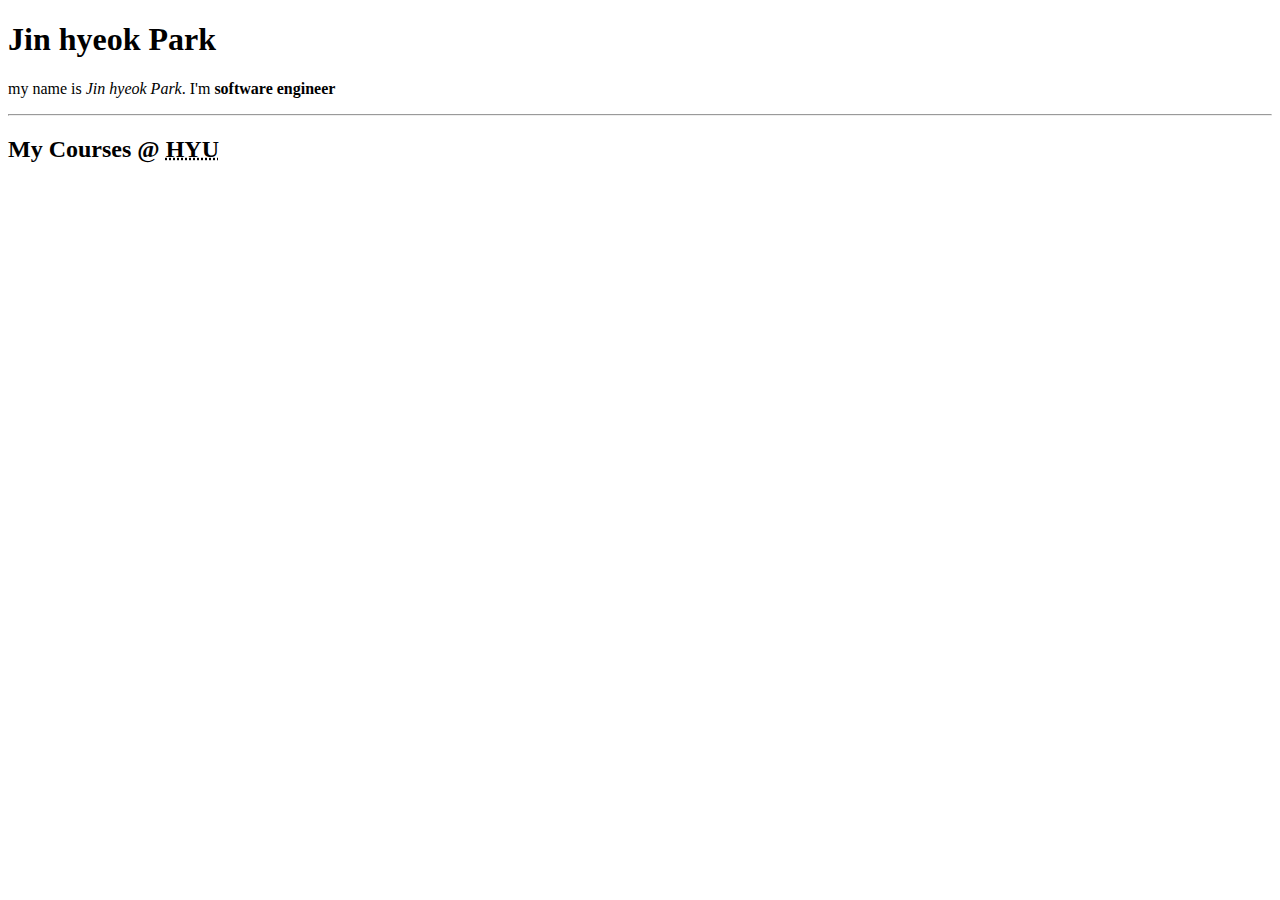
==== lab1/index.html @ 3298d227 "add index.html" ====
<!DOCTYPE html>
<html lang = "ko">
  <head>
    <title>About Jin-hyeok-park!</title>
    <meta charset = "utf-8">
    <link rel="shortcut icon" href="favicon.ico">
		<link rel="icon" href="favicon.ico">
  </head>
  <body>
    <h1>Jin hyeok Park</h1>
    <p>my name is <em>Jin hyeok Park</em>. I'm <strong>software engineer</strong></p>
    <hr />
    <h2>My Courses @ <abbr title = "Hanyang University">HYU</abbr></h2>
  </body>
</html>
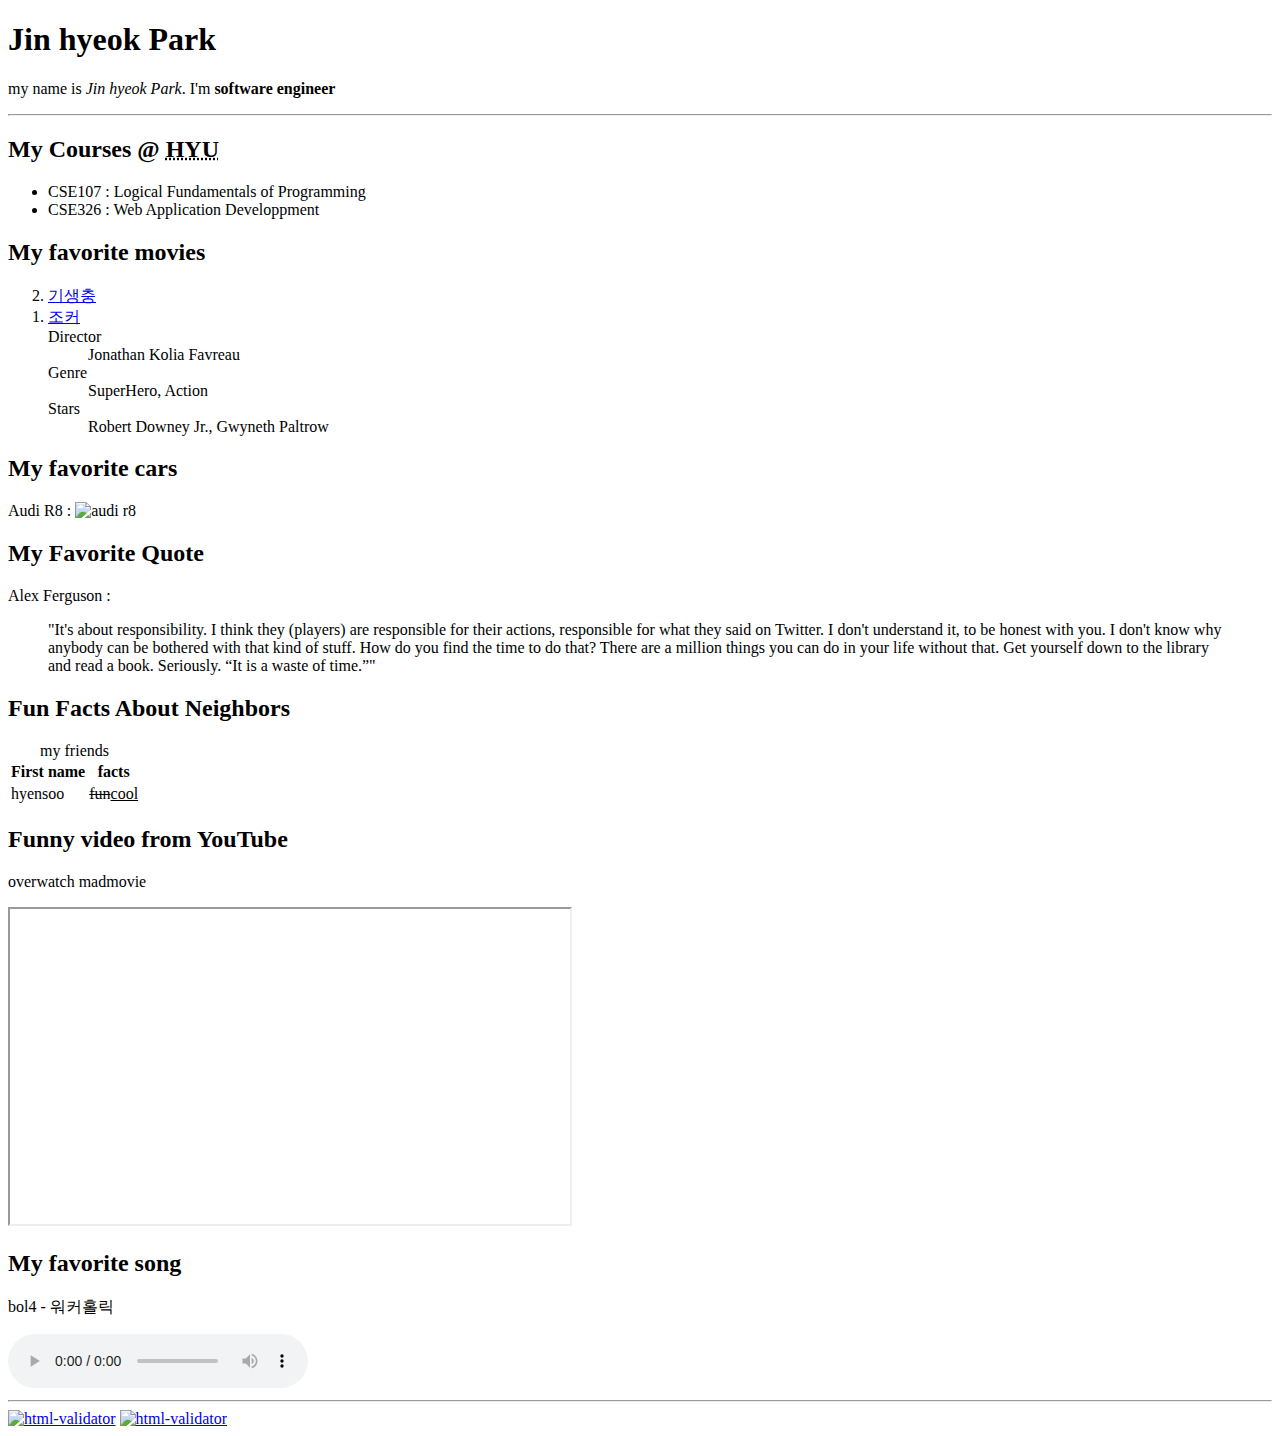
==== commit 10dea471: "lab02" ====
--- a/lab1/index.html
+++ b/lab1/index.html
@@ -5,11 +5,67 @@
     <meta charset = "utf-8">
     <link rel="shortcut icon" href="favicon.ico">
 		<link rel="icon" href="favicon.ico">
+    <link rel = "stylesheet" type="text/css" href="C:\Users\MSI\WebApp\lab02\aboutme.css">
   </head>
   <body>
     <h1>Jin hyeok Park</h1>
     <p>my name is <em>Jin hyeok Park</em>. I'm <strong>software engineer</strong></p>
     <hr />
     <h2>My Courses @ <abbr title = "Hanyang University">HYU</abbr></h2>
+    <ul>
+      <li>CSE107 : Logical Fundamentals of Programming</li>
+      <li>CSE326 : Web Application Developpment</li>
+    </ul>
+
+    <h2>My favorite movies</h2>
+    <ol reversed>
+      <li><a href="https://www.imdb.com/title/tt6751668/?ref_=cs_ov_tt">기생충</a></li>
+      <li><a href="https://www.imdb.com/title/tt6751668/?ref_=cs_ov_tt">조커</a>
+        <dl>
+					<dt>Director</dt> <dd>Jonathan Kolia Favreau</dd>
+					<dt>Genre</dt> <dd>SuperHero, Action</dd>
+					<dt>Stars</dt> <dd>Robert Downey Jr., Gwyneth Paltrow</dd>
+				</dl>
+      </li>
+    </ol>
+
+    <h2>My favorite cars</h2>
+    <p>
+      Audi R8 : <img src = "https://post-phinf.pstatic.net/MjAxODEyMDdfNjkg/MDAxNTQ0MTY2ODQ2MTU1.Z48JntiHM4rhrpqJOheQbhuFqTTXiEbiI4r_FY14Tdog.dtBr9PYBp1ewI4J-3meq-CzFGtqAAQbxxtvVf_U7a8Yg.JPEG/2019-audi-r8-onlocation.jpg?type=w1200" alt="audi r8"/>
+    </p>
+
+    <h2>My Favorite Quote</h2>
+		<p>Alex Ferguson : </p>
+		<blockquote>
+			<p><span class = "pfont">"It's about responsibility.</span>
+				I think they (players) are responsible for their actions, responsible for what they said on Twitter.
+				I don't understand it, to be honest with you. I don't know why anybody can be bothered with that kind of stuff.
+				How do you find the time to do that? There are a million things you can do in your life without that.
+				Get yourself down to the library and read a book.
+				Seriously. <q>It is a waste of time.</q>"</p>
+		</blockquote>
+
+    <h2>Fun Facts About Neighbors</h2>
+    <table>
+      <caption>my friends</caption>
+      <tr><th>First name</th><th>facts</th></tr>
+      <tr><td>hyensoo</td><td><del>fun</del><ins>cool</ins></td></tr>
+    </table>
+
+    <h2>Funny video from YouTube</h2>
+    <p>overwatch madmovie</p>
+    <iframe width="560" height="315" src="https://www.youtube.com/embed/E7BneATFI0k"  allow="accelerometer; autoplay; encrypted-media; gyroscope; picture-in-picture" allowfullscreen></iframe>
+
+    <h2>My favorite song</h2>
+    <p>bol4 - 워커홀릭</p>
+    <audio controls>
+      <source src = "볼빨간사춘기-1-워커홀릭.mp3" type="audio/mp3"/>
+    </audio>
+    <hr />
+    <a href = "https://validator.w3.org/check/referer"><img src = "https://selab.hanyang.ac.kr/images/w3c-html.png" alt="html-validator"></a>
+    <a href="https://jigsaw.w3.org/css-validator/check/referer">
+			<img src="https://selab.hanyang.ac.kr/images/w3c-css.png" alt="html-validator">
+		</a>
+
   </body>
 </html>
